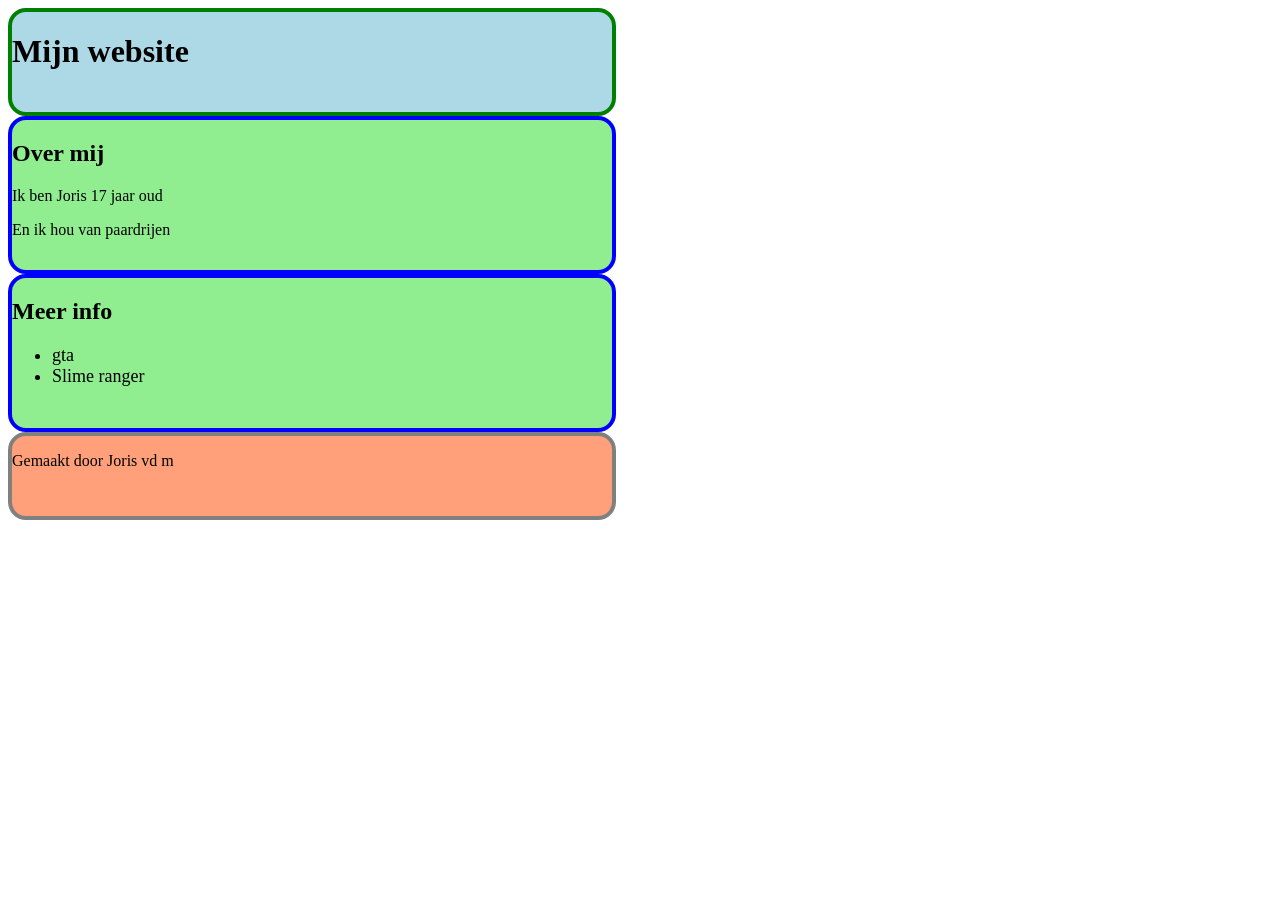
==== opdracht3/index.html @ d4aad238 "opdracht3 toevoegen" ====
<!DOCTYPE html>
<html lang="nl">
<head>
    <meta charset="UTF-8">
    <title>Blokken op een pagina</title>
    <link rel="stylesheet" href="./style/style.css">
</head>

<body>

    <div class="nav">
        <h1>Mijn website</h1>
    </div>

    <div class="content">
        <h2>Over mij</h2>
        <p>Ik ben Joris 17 jaar oud</p>
        <p>En ik hou van paardrijen</p>
    </div>

    <div class="content">
        <h2>Meer info</h2>
        <ul id="games">
            <li>gta</li>
            <li>Slime ranger</li>
        </ul>
    </div>

    <div class="footer">
        <p>Gemaakt door Joris vd m</p>
    </div>

</body>
</html>
---- opdracht3/style/style.css ----
.nav {
    height: 100px;
    width: 600px;
    background-color: lightblue;
    border: 4px solid green;
    border-radius: 18px;
}

.content {
    height: 150px;
    width: 600px;
    background-color: lightgreen;
    border: 4px solid blue;
    border-radius: 18px;
}

.footer {
    height: 80px;
    width: 600px;
    background-color: lightsalmon;
    border: 4px solid grey;
    border-radius: 18px;
}

#games {
    font-size: 18px;
}
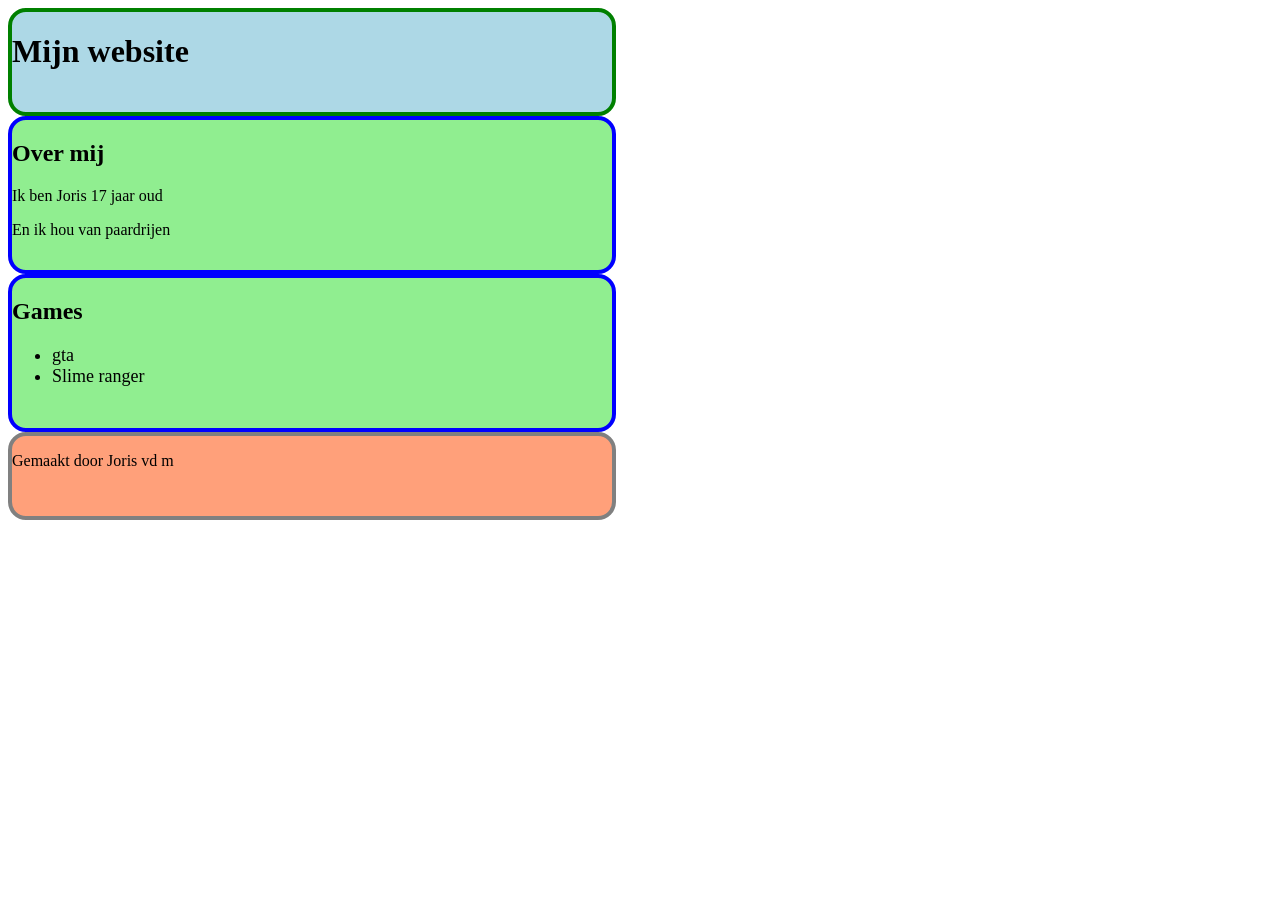
==== commit c1c95d26: "een simple aanpassing gemaakt" ====
--- a/opdracht3/index.html
+++ b/opdracht3/index.html
@@ -19,7 +19,7 @@
     </div>
 
     <div class="content">
-        <h2>Meer info</h2>
+        <h2>Games</h2>
         <ul id="games">
             <li>gta</li>
             <li>Slime ranger</li>
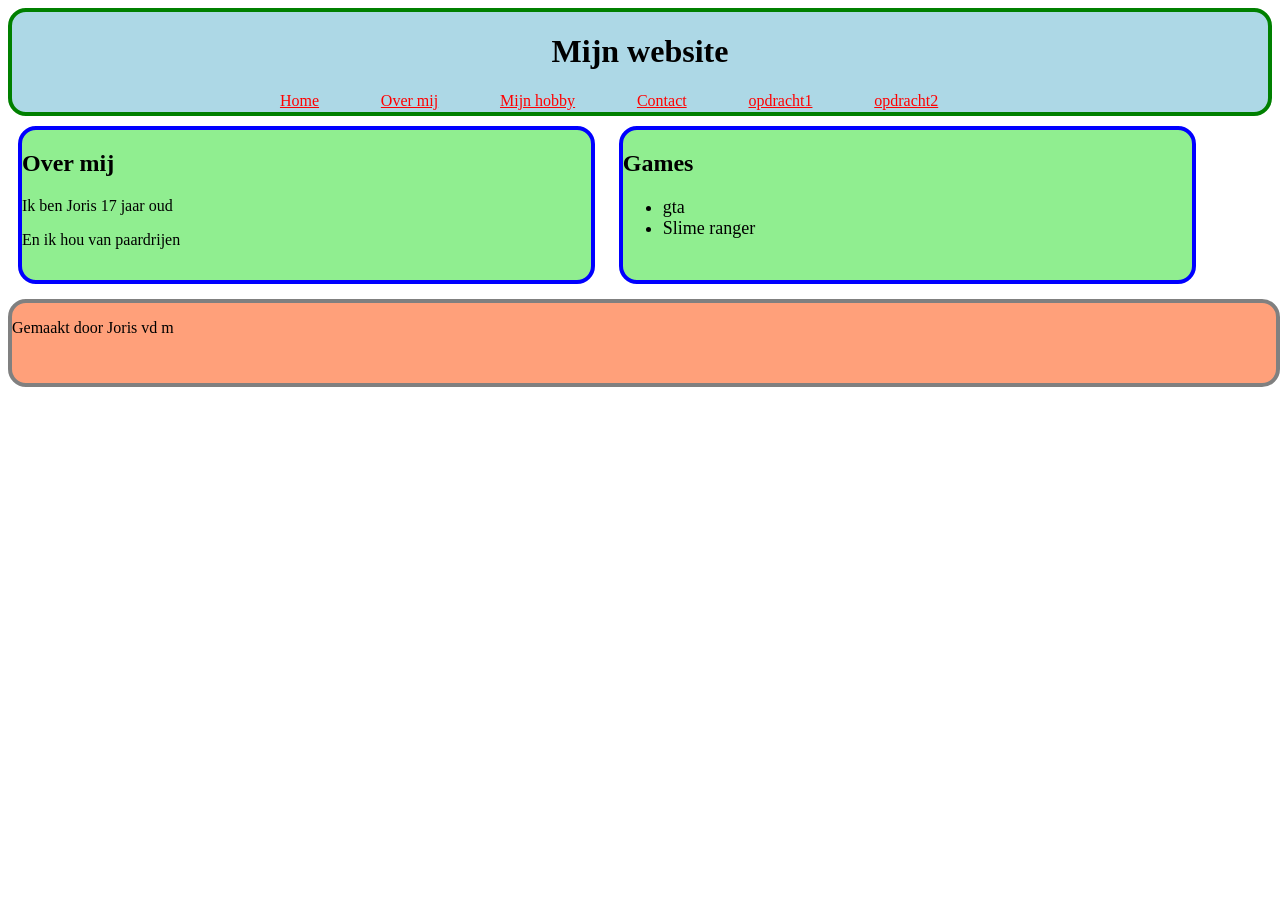
==== commit 7d1f575f: "opdracht3 af" ====
--- a/opdracht3/index.html
+++ b/opdracht3/index.html
@@ -10,6 +10,14 @@
 
     <div class="nav">
         <h1>Mijn website</h1>
+        <ul>
+            <li><a href="#">Home</a></li>
+            <li><a href="#">Over mij</a></li>
+            <li><a href="#">Mijn hobby</a></li>
+            <li><a href="#">Contact</a></li>
+            <li><a href="../opdracht1/index.html">opdracht1</a></li>
+            <li><a href="../opdracht2/index.html">opdracht2</a></li>
+        </ul>
     </div>
 
     <div class="content">
--- a/opdracht3/style/style.css
+++ b/opdracht3/style/style.css
@@ -1,27 +1,66 @@
 .nav {
     height: 100px;
-    width: 600px;
     background-color: lightblue;
     border: 4px solid green;
     border-radius: 18px;
+    
+
 }
+
+.nav h1 {
+    display: flex;
+    align-items: center;
+    justify-content: center;
+}
+
+.nav ul{
+    list-style: none;
+    margin: 10px;
+    padding: 0;
+    display: flex;
+    align-items: center;
+    justify-content: center;
+}
+
+.nav li{
+    display: inline-block;
+    margin-right: 5%;
+    
+}
+
+.nav a {
+    color: red;
+}
+
+.nav a:hover{
+    color: brown;
+}
+
+
 
 .content {
     height: 150px;
-    width: 600px;
     background-color: lightgreen;
     border: 4px solid blue;
     border-radius: 18px;
+    display: inline-block;
+    width: 45%;
+    vertical-align: middle;
+    margin: 10px;
 }
+
 
 .footer {
     height: 80px;
-    width: 600px;
+    width: 100%;
     background-color: lightsalmon;
     border: 4px solid grey;
     border-radius: 18px;
+    margin-top: 5px
 }
 
 #games {
     font-size: 18px;
-}+    
+}
+
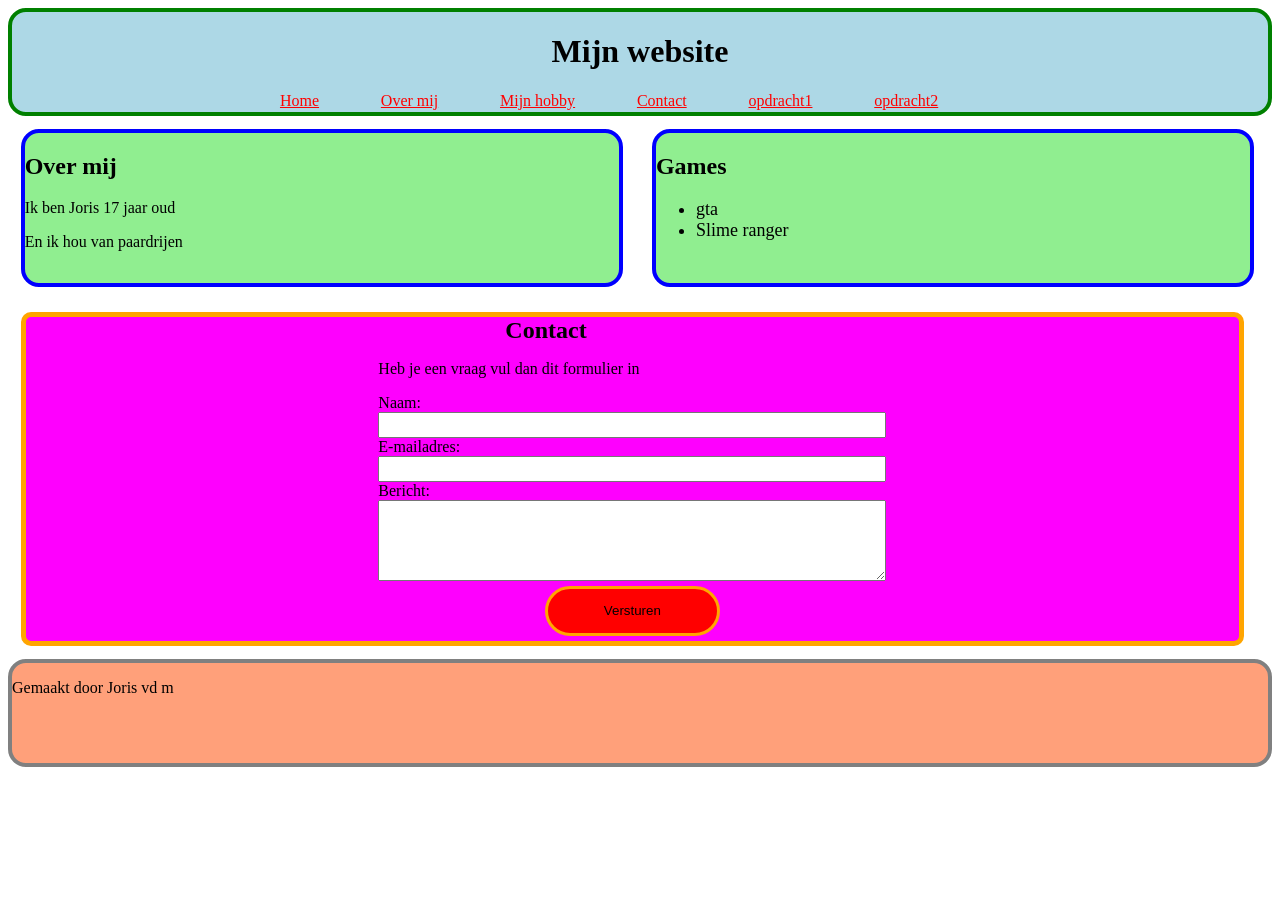
==== commit d95d7632: "opdracht 5" ====
--- a/opdracht3/index.html
+++ b/opdracht3/index.html
@@ -20,18 +20,33 @@
         </ul>
     </div>
 
-    <div class="content">
+    <div class="content" id="leftMargin">
         <h2>Over mij</h2>
         <p>Ik ben Joris 17 jaar oud</p>
         <p>En ik hou van paardrijen</p>
     </div>
 
-    <div class="content">
+    <div class="content" id="rightMargin">
         <h2>Games</h2>
         <ul id="games">
             <li>gta</li>
             <li>Slime ranger</li>
         </ul>
+    </div>
+
+    <div class="contact">
+        <h2>Contact</h2>
+        <p>Heb je een vraag vul dan dit formulier in</p>
+        <form>
+            <label for="naam">Naam:</label>
+            <input type="text" name="naam" id="naam">
+            <label for="email">E-mailadres:</label>
+            <input type="email" name="email" id="email">
+            <label for="bericht">Bericht:</label>
+            <textarea name="bericht" id="bericht"></textarea>
+            <button type="submit">Versturen</button>
+        </form>
+        
     </div>
 
     <div class="footer">
--- a/opdracht3/style/style.css
+++ b/opdracht3/style/style.css
@@ -44,19 +44,19 @@
     border: 4px solid blue;
     border-radius: 18px;
     display: inline-block;
-    width: 45%;
+    width: 47%;
     vertical-align: middle;
-    margin: 10px;
+    margin: 1%;
 }
 
 
+
 .footer {
-    height: 80px;
-    width: 100%;
+    height: 100px;
     background-color: lightsalmon;
     border: 4px solid grey;
     border-radius: 18px;
-    margin-top: 5px
+    margin-top: 5px;
 }
 
 #games {
@@ -64,3 +64,47 @@
     
 }
 
+.contact {
+    background-color: rgb(254, 0, 254);
+    display: grid;
+    vertical-align: center;
+    align-items: center;
+    justify-content: center;
+    border: 5px solid orange;
+    border-radius: 10px;
+    width: 96%;
+    margin: 1%
+}
+
+.contact button {
+    background-color: red;
+    width: 175px;
+    height: 50px;
+    border: 3px solid orange;
+    border-radius: 50px;
+    margin: 0 auto;
+    margin-bottom: 5px;
+    margin-top: 5px;
+}
+
+.contact button:hover {
+   background-color: orange;
+}
+
+.contact form {
+    display: grid;
+}
+
+.contact input {
+    width: 500px;
+    height: 20px;
+}
+
+.contact h2 {
+    width: 50%;
+    margin: 0 auto;
+}
+
+.contact textarea {
+    height: 75px;
+}
